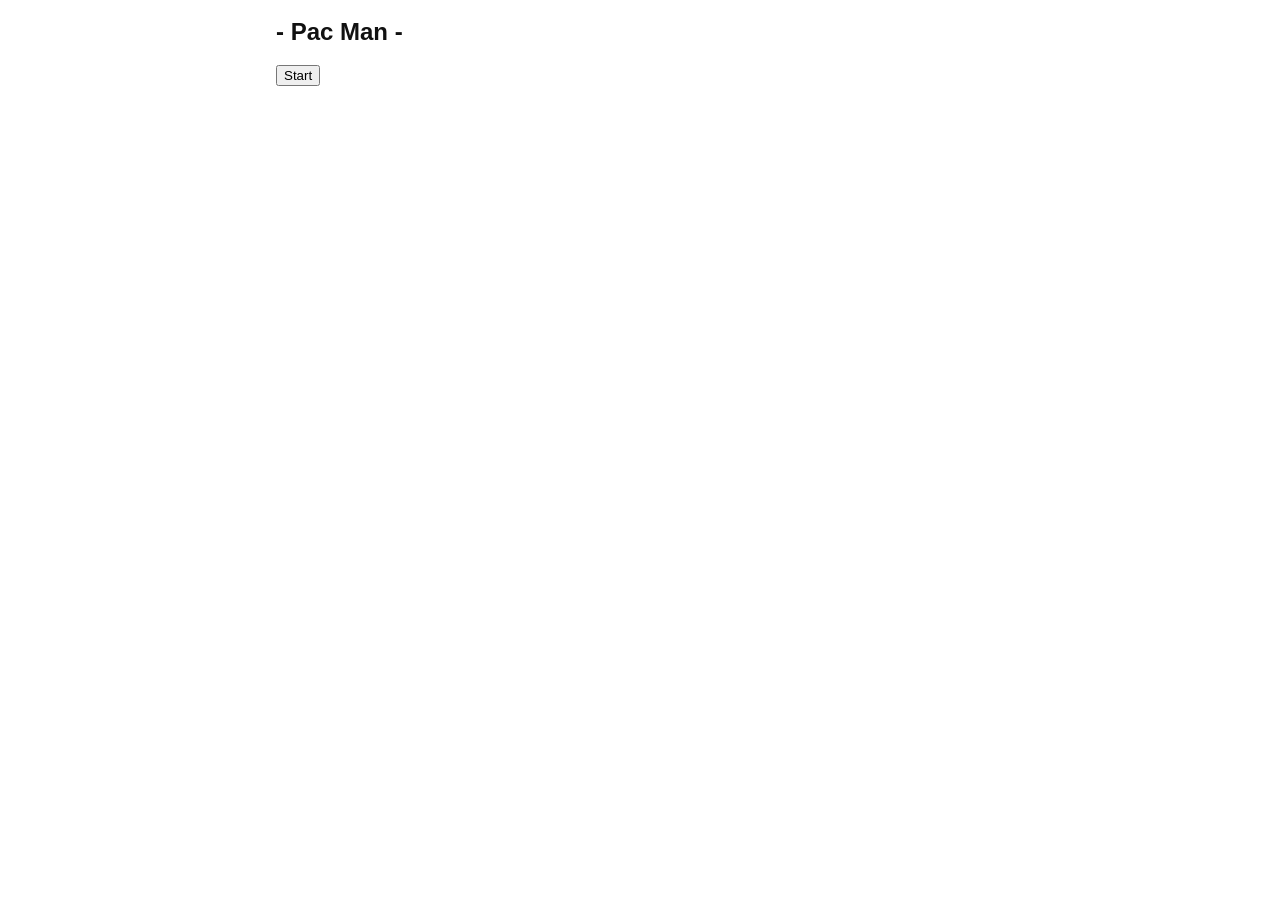
==== index.html @ 64d1a8a9 "Saving initial work" ====
<!DOCTYPE html>
<html lang="en">

<head>
  <meta charset="UTF-8">
  <meta name="viewport" content="width=device-width, initial-scale=1.0">
  <meta http-equiv="X-UA-Compatible" content="ie=edge">
  <link rel="stylesheet" type="text/css" href="style.css">
  <title>Pac Man</title>
</head>

<body>

  <main class="container"></main>

  <script src="ghost.js"></script>
  <script src="pacman.js"></script>
  <script src="game.js"></script>
  <script src="main.js"></script>
</body>

</html>
---- style.css ----
/* ---- reset ---- */

html {
  box-sizing: border-box;
}

*, *:before, *:after {
  box-sizing: inherit;
}

body {
  margin: 0;
  padding: 0;
}

/* ---- typography ---- */

body {
  color: #111;
  font-family: Helvetica, Arial, sans-serif;
  font-size: 16px;
  line-height: 147%;
}

h1 {}

h2 {}

h3 {}

p {
  margin: 0;
}

/* ---- layout ---- */

#site-header {
  padding: 30px 0;
  color: white;
  background: #111;
}

#site-footer {
  color: white;
  padding: 60px 0;
  background: #111;
}

#site-main {
  margin-bottom: 60px;
}

.container {
  margin: 0 20px;
}

.section {
  margin-bottom: 20px;
  padding-top: 20px;
}

@media (min-width: 768px) {
  .container {
    max-width: 728px;
    margin: 0 auto;
  }
}

/* ---- components ---- */

.button {
  width: 100%;
  background-color: blue;
  color: #fff;
  border: 1px solid #fff
}

.button-alt {
  color: blue;
  background-color: #fff;
}

/* ---- section ---- */

section.testimonials .button {
  margin-bottom: 10px;
}

.game-container {
  width: 100%;
  height: 100vh;
  border: 1px solid blue;
}
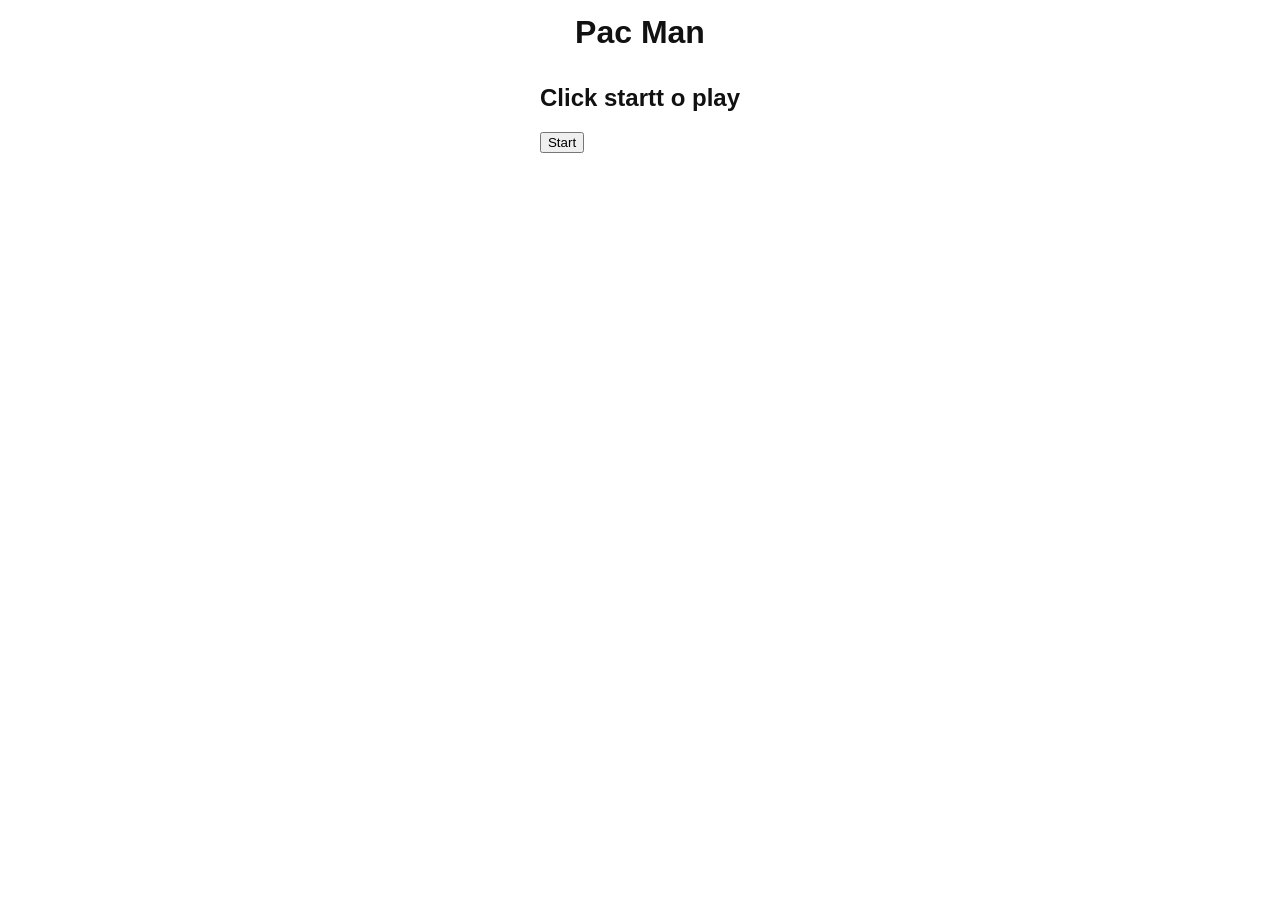
==== commit 83bd0f77: "Packman stays inside the play field." ====
--- a/index.html
+++ b/index.html
@@ -10,8 +10,12 @@
 </head>
 
 <body>
+  <header>
+    <h1>Pac Man</h1>
+  </header>
+  <main class="container">
 
-  <main class="container"></main>
+  </main>
 
   <script src="ghost.js"></script>
   <script src="pacman.js"></script>
--- a/style.css
+++ b/style.css
@@ -22,7 +22,9 @@
   line-height: 147%;
 }
 
-h1 {}
+h1 {
+  text-align: center;
+}
 
 h2 {}
 
@@ -50,10 +52,6 @@
   margin-bottom: 60px;
 }
 
-.container {
-  margin: 0 20px;
-}
-
 .section {
   margin-bottom: 20px;
   padding-top: 20px;
@@ -61,33 +59,58 @@
 
 @media (min-width: 768px) {
   .container {
-    max-width: 728px;
-    margin: 0 auto;
+    width: 100%;
+    display: flex;
+    justify-content: center;
+    align-items: center;
+  }
+  /* ---- components ---- */
+  .button {
+    width: 100%;
+    background-color: blue;
+    color: #fff;
+    border: 1px solid #fff
+  }
+  .button-alt {
+    color: blue;
+    background-color: #fff;
+  }
+  /* ---- section ---- */
+  section.testimonials .button {
+    margin-bottom: 10px;
+  }
+  .game-container {
+    width: 560px;
+    height: 400px;
+    border: 1px solid blue;
   }
 }
 
-/* ---- components ---- */
-
-.button {
-  width: 100%;
-  background-color: blue;
-  color: #fff;
-  border: 1px solid #fff
-}
-
-.button-alt {
-  color: blue;
-  background-color: #fff;
-}
-
-/* ---- section ---- */
-
-section.testimonials .button {
-  margin-bottom: 10px;
-}
-
-.game-container {
-  width: 100%;
-  height: 100vh;
-  border: 1px solid blue;
+@media (max-width: 768px) {
+  .container {
+    width: 100%;
+    display: flex;
+    justify-content: center;
+    align-items: center;
+  }
+  /* ---- components ---- */
+  .button {
+    width: 100%;
+    background-color: blue;
+    color: #fff;
+    border: 1px solid #fff
+  }
+  .button-alt {
+    color: blue;
+    background-color: #fff;
+  }
+  /* ---- section ---- */
+  section.testimonials .button {
+    margin-bottom: 10px;
+  }
+  .game-container {
+    width: 400px;
+    height: 320px;
+    border: 1px solid blue;
+  }
 }
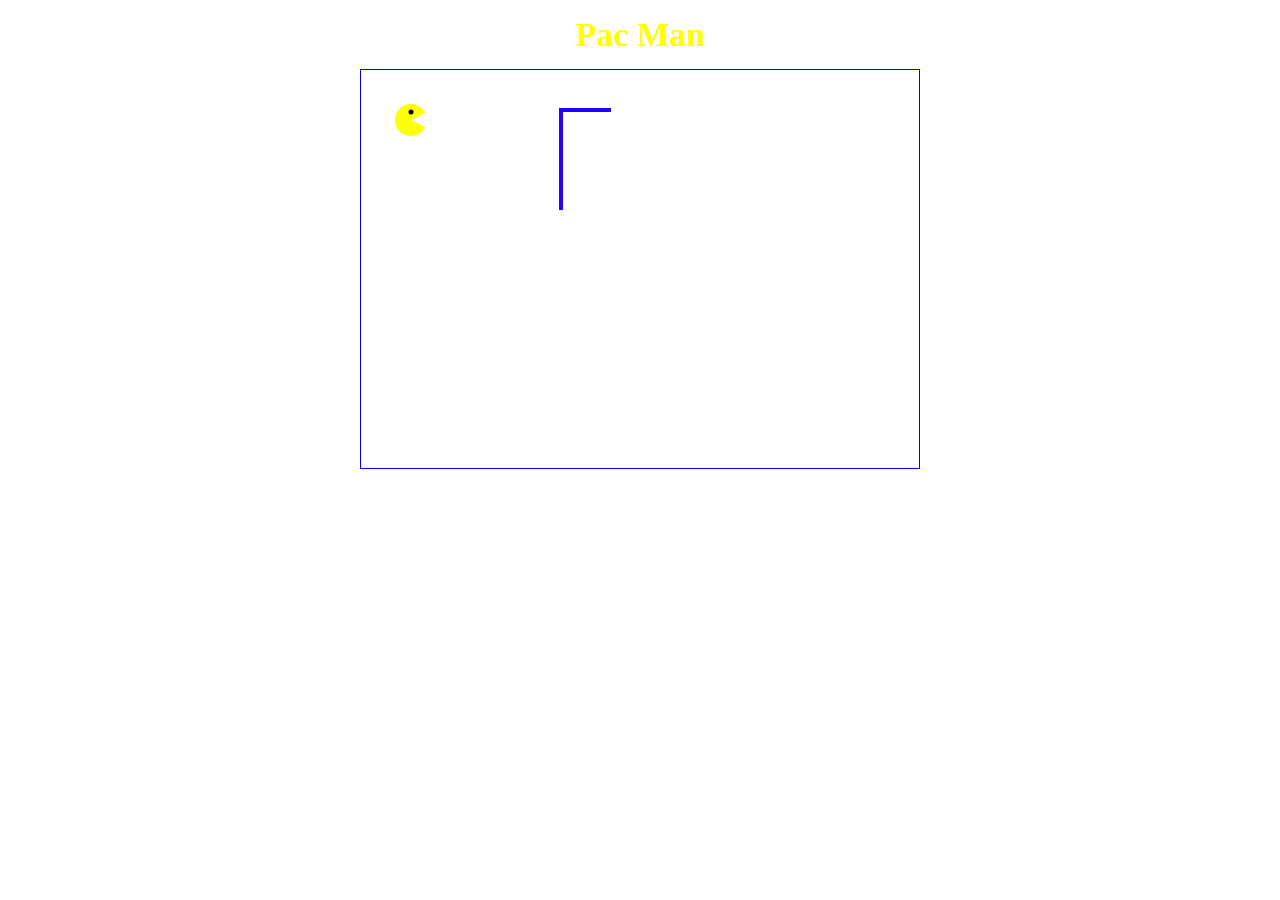
==== commit 5a6bbbf3: "Adding complicated border check by pixel color." ====
--- a/index.html
+++ b/index.html
@@ -19,6 +19,7 @@
 
   <script src="ghost.js"></script>
   <script src="pacman.js"></script>
+  <script src="level.js"></script>
   <script src="game.js"></script>
   <script src="main.js"></script>
 </body>
--- a/style.css
+++ b/style.css
@@ -1,3 +1,8 @@
+@font-face {
+  font-family: "Pac Font";
+  src: url("fonts/PAC-FONT.TTF");
+}
+
 /* ---- reset ---- */
 
 html {
@@ -11,19 +16,24 @@
 body {
   margin: 0;
   padding: 0;
+  /* background-color: #000000; */
 }
 
 /* ---- typography ---- */
 
 body {
   color: #111;
-  font-family: Helvetica, Arial, sans-serif;
+  font-family: 'Courier New', Courier, monospace;
   font-size: 16px;
   line-height: 147%;
 }
 
 h1 {
+  /*font-family: "Pac Font", Impact;*/
+  font-family: Impact;
   text-align: center;
+  color: Yellow;
+  font-size: 34px;
 }
 
 h2 {}
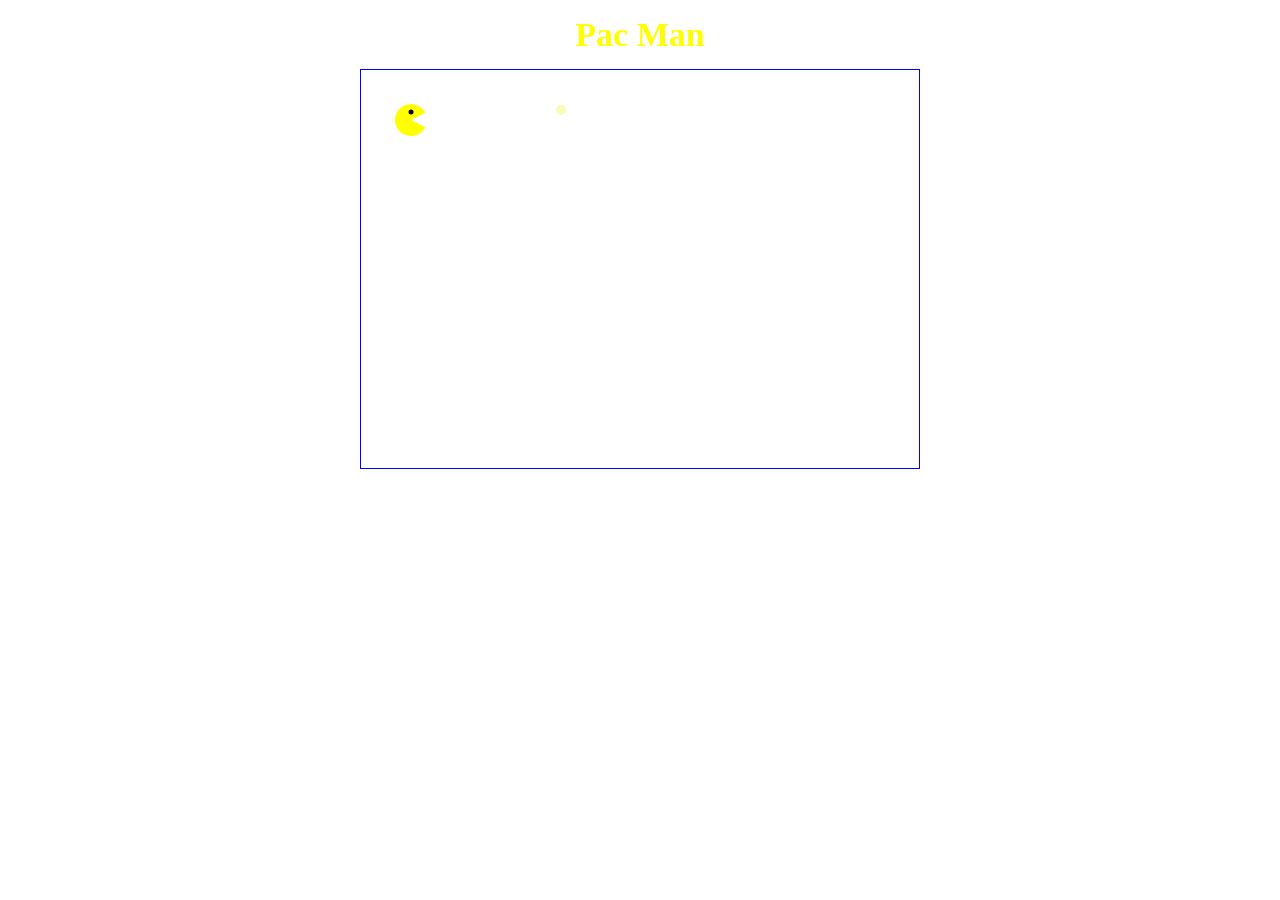
==== commit 25dd6b99: "Improved checkBorderByColor and drawing a candy to play field." ====
--- a/index.html
+++ b/index.html
@@ -18,6 +18,7 @@
   </main>
 
   <script src="ghost.js"></script>
+  <script src="candy.js"></script>
   <script src="pacman.js"></script>
   <script src="level.js"></script>
   <script src="game.js"></script>
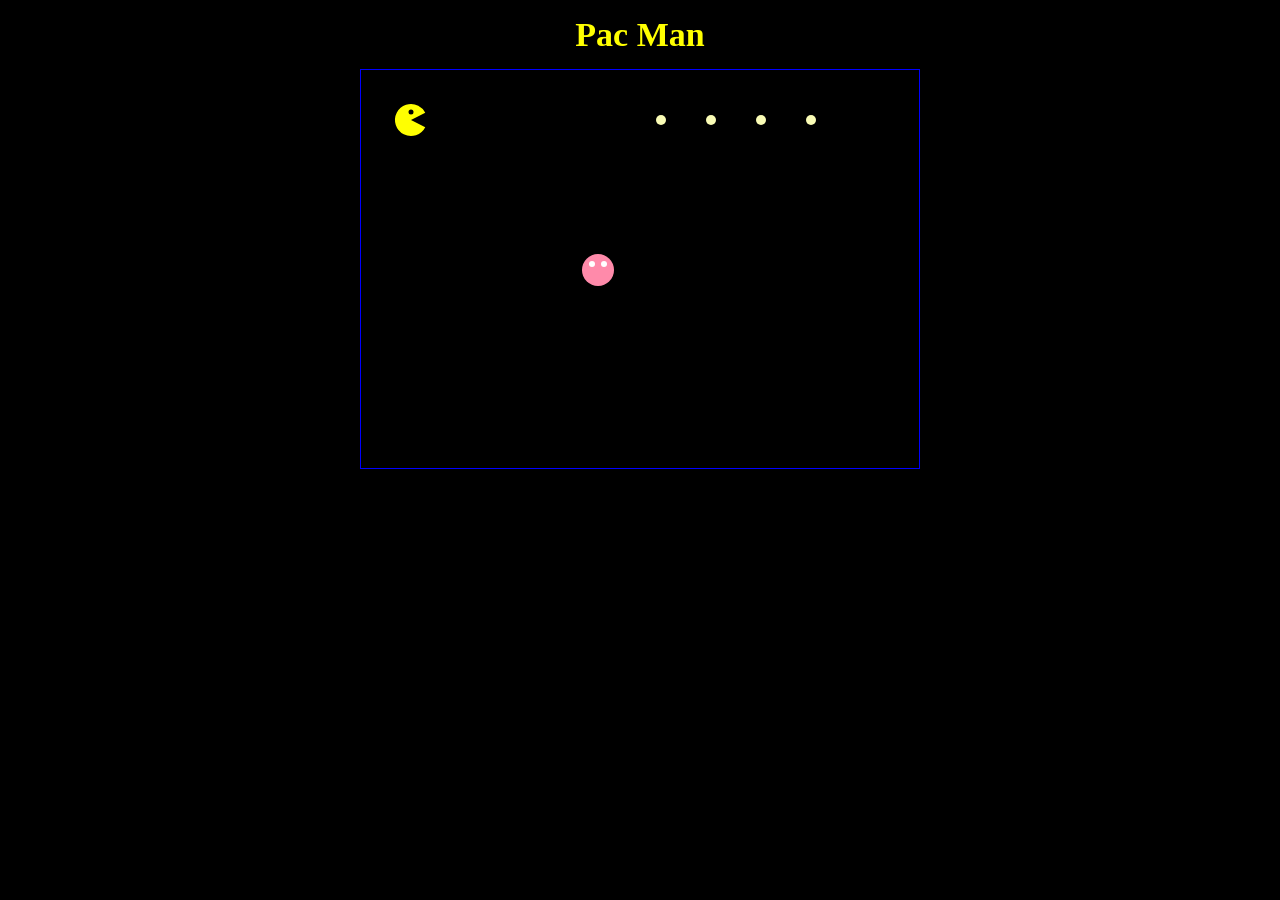
==== commit b84f8a0e: "Collision ghost Pac Man almost working" ====
--- a/index.html
+++ b/index.html
@@ -16,7 +16,7 @@
   <main class="container">
 
   </main>
-
+  <div id="lives"></div>
   <script src="ghost.js"></script>
   <script src="candy.js"></script>
   <script src="pacman.js"></script>
--- a/style.css
+++ b/style.css
@@ -16,7 +16,7 @@
 body {
   margin: 0;
   padding: 0;
-  /* background-color: #000000; */
+  background-color: #000000;
 }
 
 /* ---- typography ---- */
@@ -123,4 +123,7 @@
     height: 320px;
     border: 1px solid blue;
   }
+  #lives {
+    color: #ffffff;
+  }
 }
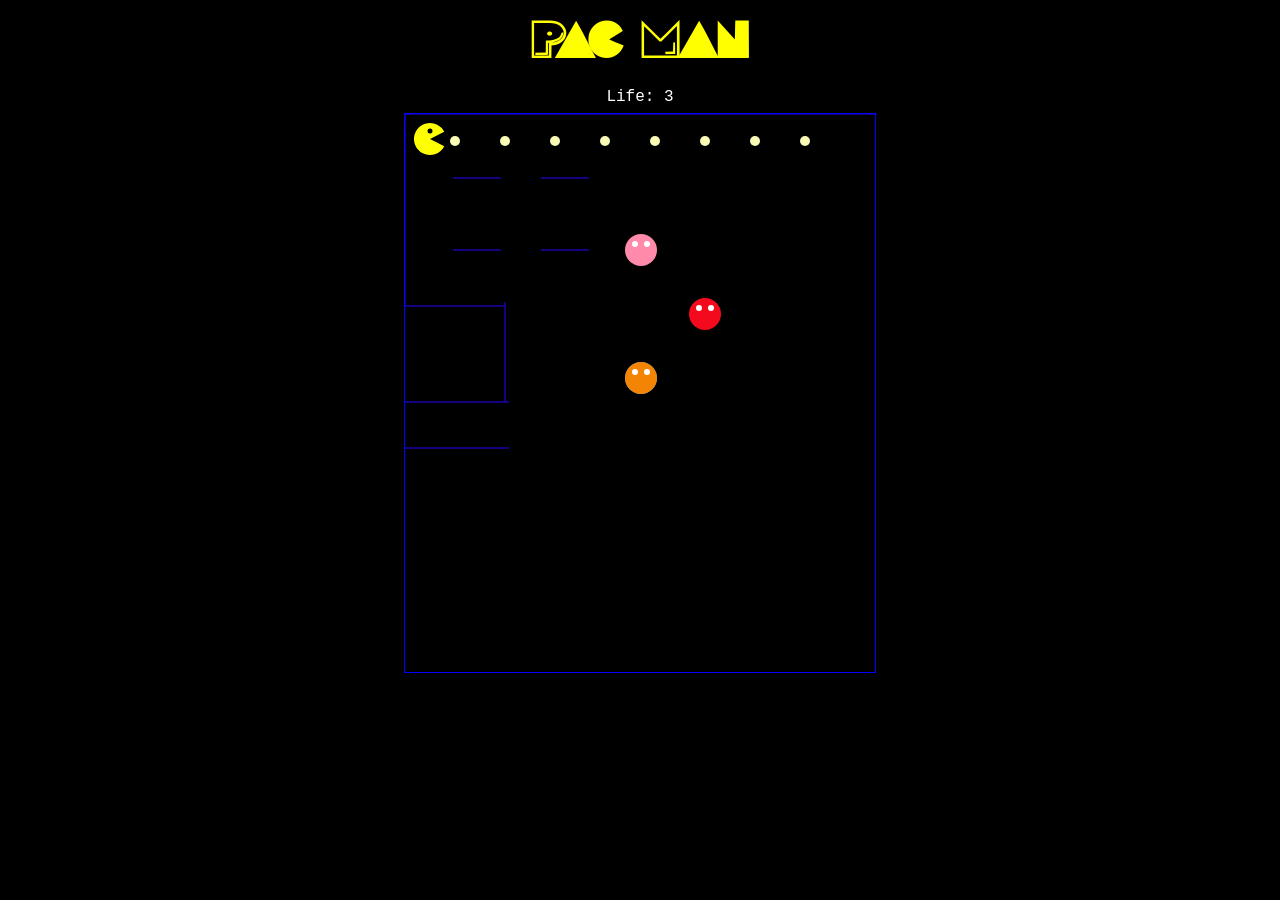
==== commit d8d98920: "Added lives and pac man wins ore looses to dom" ====
--- a/index.html
+++ b/index.html
@@ -16,7 +16,7 @@
   <main class="container">
 
   </main>
-  <div id="lives"></div>
+
   <script src="ghost.js"></script>
   <script src="candy.js"></script>
   <script src="pacman.js"></script>
--- a/style.css
+++ b/style.css
@@ -19,6 +19,10 @@
   background-color: #000000;
 }
 
+div {
+  display: block;
+}
+
 /* ---- typography ---- */
 
 body {
@@ -29,14 +33,20 @@
 }
 
 h1 {
-  /*font-family: "Pac Font", Impact;*/
-  font-family: Impact;
+  font-family: "Pac Font", Impact;
   text-align: center;
   color: Yellow;
-  font-size: 34px;
+  font-size: 36px;
+  padding: 5px;
 }
 
-h2 {}
+h2 {
+  font-family: 'Courier New', Courier, monospace;
+  text-align: center;
+  color: Yellow;
+  font-size: 30px;
+  padding: 5px;
+}
 
 h3 {}
 
@@ -67,19 +77,103 @@
   padding-top: 20px;
 }
 
+#pacman-won {
+  color: #ffffff;
+  padding: 4px 0 4px 0;
+}
+
 @media (min-width: 768px) {
   .container {
     width: 100%;
     display: flex;
+    flex-direction: column;
     justify-content: center;
     align-items: center;
   }
   /* ---- components ---- */
-  .button {
+  /* .button {
     width: 100%;
     background-color: blue;
     color: #fff;
     border: 1px solid #fff
+  } */
+  .button, .restart-button {
+    margin: 5px 0 5px 0;
+    -moz-box-shadow: 0px 1px 0px 0px #fff6af;
+    -webkit-box-shadow: 0px 1px 0px 0px #fff6af;
+    box-shadow: 0px 1px 0px 0px #fff6af;
+    background-color: #ffec64;
+    border: 1px solid #ffaa22;
+    cursor: pointer;
+    color: #333333;
+    font-family: Courier New;
+    font-size: 15px;
+    font-weight: bold;
+    padding: 8px 20px;
+    text-decoration: none;
+    text-shadow: 0px 1px 0px #ffee66;
+  }
+  .button:hover {
+    background-color: #ffab23;
+  }
+  .button:active {
+    border: 1px solid #ffaa22;
+  }
+  /* .button-alt {
+    color: blue;
+    background-color: #fff;
+  } */
+  /* ---- section ---- */
+  section.testimonials .button {
+    margin-bottom: 10px;
+  }
+  .game-container {
+    width: 472px;
+    height: 560px;
+    border: 1px solid blue;
+  }
+  #lives {
+    color: #ffffff;
+    padding: 4px 0 4px 0;
+  }
+}
+
+@media (max-width: 768px) {
+  .container {
+    width: 100%;
+    display: flex;
+    flex-direction: column;
+    justify-content: center;
+    align-items: center;
+  }
+  /* ---- components ---- */
+  /* .button {
+    width: 100%;
+    background-color: blue;
+    color: #fff;
+    border: 1px solid #fff
+  } */
+  .button .restart-button {
+    -moz-box-shadow: 0px 1px 0px 0px #fff6af;
+    -webkit-box-shadow: 0px 1px 0px 0px #fff6af;
+    box-shadow: 0px 1px 0px 0px #fff6af;
+    background-color: #ffec64;
+    border: 1px solid #ffaa22;
+    display: inline-block;
+    cursor: pointer;
+    color: #333333;
+    font-family: Courier New;
+    font-size: 15px;
+    font-weight: bold;
+    padding: 10px 24px;
+    text-decoration: none;
+    text-shadow: 0px 1px 0px #ffee66;
+  }
+  .button:hover {
+    background-color: #ffab23;
+  }
+  .button:active {
+    border: 1px solid #ffaa22;
   }
   .button-alt {
     color: blue;
@@ -90,40 +184,12 @@
     margin-bottom: 10px;
   }
   .game-container {
-    width: 560px;
-    height: 400px;
-    border: 1px solid blue;
-  }
-}
-
-@media (max-width: 768px) {
-  .container {
-    width: 100%;
-    display: flex;
-    justify-content: center;
-    align-items: center;
-  }
-  /* ---- components ---- */
-  .button {
-    width: 100%;
-    background-color: blue;
-    color: #fff;
-    border: 1px solid #fff
-  }
-  .button-alt {
-    color: blue;
-    background-color: #fff;
-  }
-  /* ---- section ---- */
-  section.testimonials .button {
-    margin-bottom: 10px;
-  }
-  .game-container {
-    width: 400px;
+    width: 472px;
     height: 320px;
-    border: 1px solid blue;
+    /* border: 1px solid blue; */
   }
   #lives {
     color: #ffffff;
+    padding: 4px 0 4px 0;
   }
 }
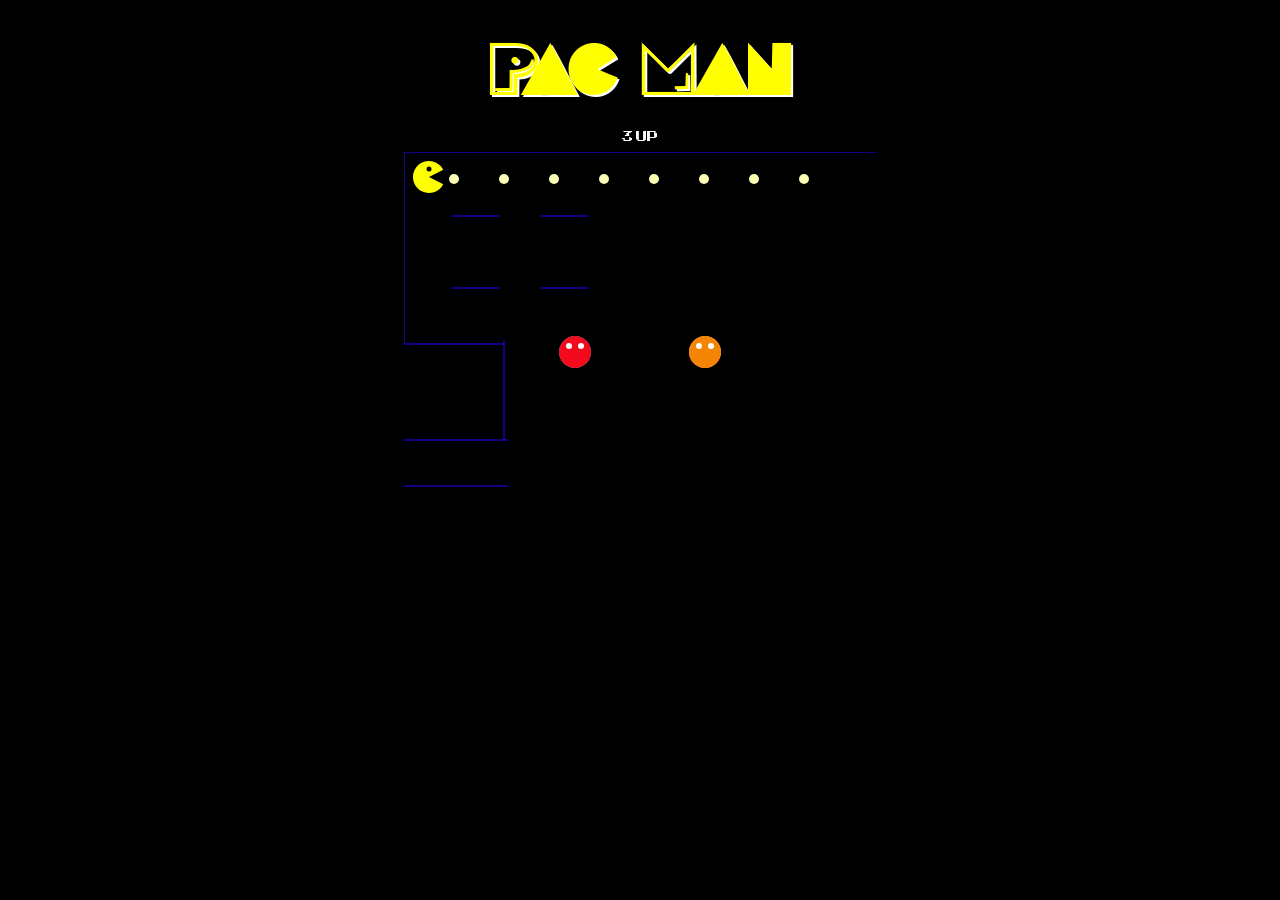
==== commit d569153b: "Started adding sounds, edit css  and drawing walls" ====
--- a/index.html
+++ b/index.html
@@ -11,7 +11,9 @@
 
 <body>
   <header>
-    <h1>Pac Man</h1>
+    <div class="titleSign">
+      <h1>Pac Man</h1>
+    </div>
   </header>
   <main class="container">
 
--- a/style.css
+++ b/style.css
@@ -1,6 +1,11 @@
 @font-face {
   font-family: "Pac Font";
   src: url("fonts/PAC-FONT.TTF");
+}
+
+@font-face {
+  font-family: "Arcade Classic";
+  src: url("fonts/ARCADECLASSIC.TTF");
 }
 
 /* ---- reset ---- */
@@ -21,6 +26,22 @@
 
 div {
   display: block;
+}
+
+header {
+  margin-top: 20px;
+  display: flex;
+  justify-content: center;
+  align-items: center;
+  /* align-content: center; */
+}
+
+section {
+  display: flex;
+  flex-direction: column;
+  justify-content: center;
+  align-items: center;
+  align-content: center;
 }
 
 /* ---- typography ---- */
@@ -36,18 +57,26 @@
   font-family: "Pac Font", Impact;
   text-align: center;
   color: Yellow;
-  font-size: 36px;
+  font-size: 50px;
   padding: 5px;
+  text-shadow: 2px 2px #ffffff;
 }
 
 h2 {
-  font-family: 'Courier New', Courier, monospace;
+  font-family: 'Arcade Classic', 'Courier New', Courier;
   text-align: center;
   color: Yellow;
   font-size: 30px;
   padding: 5px;
 }
 
+.titleSign {
+  /* width: 350px;
+  background-color: #f67622;
+  border: 1px solid #f80126;
+  border-radius: 20px; */
+}
+
 h3 {}
 
 p {
@@ -57,6 +86,7 @@
 /* ---- layout ---- */
 
 #site-header {
+  font-family: 'Arcade Classic', 'Courier New', Courier;
   padding: 30px 0;
   color: white;
   background: #111;
@@ -78,7 +108,9 @@
 }
 
 #pacman-won {
+  font-family: 'Arcade Classic', 'Courier New', Courier;
   color: #ffffff;
+  font-size: 24px;
   padding: 4px 0 4px 0;
 }
 
@@ -89,6 +121,7 @@
     flex-direction: column;
     justify-content: center;
     align-items: center;
+    align-content: center;
   }
   /* ---- components ---- */
   /* .button {
@@ -105,18 +138,17 @@
     background-color: #ffec64;
     border: 1px solid #ffaa22;
     cursor: pointer;
-    color: #333333;
-    font-family: Courier New;
+    color: #000000;
+    font-family: 'Arcade Classic', 'Courier New', Courier;
     font-size: 15px;
-    font-weight: bold;
+    font-weight: 500;
     padding: 8px 20px;
     text-decoration: none;
-    text-shadow: 0px 1px 0px #ffee66;
-  }
-  .button:hover {
+  }
+  .button, .restart-button:hover {
     background-color: #ffab23;
   }
-  .button:active {
+  .button, .restart-button:active {
     border: 1px solid #ffaa22;
   }
   /* .button-alt {
@@ -130,10 +162,12 @@
   .game-container {
     width: 472px;
     height: 560px;
-    border: 1px solid blue;
+    /* border: 1px solid blue; */
   }
   #lives {
+    font-family: 'Arcade Classic', 'Courier New', Courier;
     color: #ffffff;
+    font-size: 20px;
     padding: 4px 0 4px 0;
   }
 }
@@ -145,6 +179,7 @@
     flex-direction: column;
     justify-content: center;
     align-items: center;
+    align-content: center;
   }
   /* ---- components ---- */
   /* .button {
@@ -153,26 +188,25 @@
     color: #fff;
     border: 1px solid #fff
   } */
-  .button .restart-button {
+  .button, .start-button, .restart-button {
+    margin: 5px 0 5px 0;
     -moz-box-shadow: 0px 1px 0px 0px #fff6af;
     -webkit-box-shadow: 0px 1px 0px 0px #fff6af;
     box-shadow: 0px 1px 0px 0px #fff6af;
     background-color: #ffec64;
     border: 1px solid #ffaa22;
-    display: inline-block;
     cursor: pointer;
-    color: #333333;
-    font-family: Courier New;
+    color: #000000;
+    font-family: 'Courier New', Courier, monospace;
     font-size: 15px;
-    font-weight: bold;
-    padding: 10px 24px;
+    font-weight: 500;
+    padding: 8px 20px;
     text-decoration: none;
-    text-shadow: 0px 1px 0px #ffee66;
-  }
-  .button:hover {
+  }
+  .button, .start-button, .restart-button:hover {
     background-color: #ffab23;
   }
-  .button:active {
+  .button, .start-button, .restart-button:active {
     border: 1px solid #ffaa22;
   }
   .button-alt {
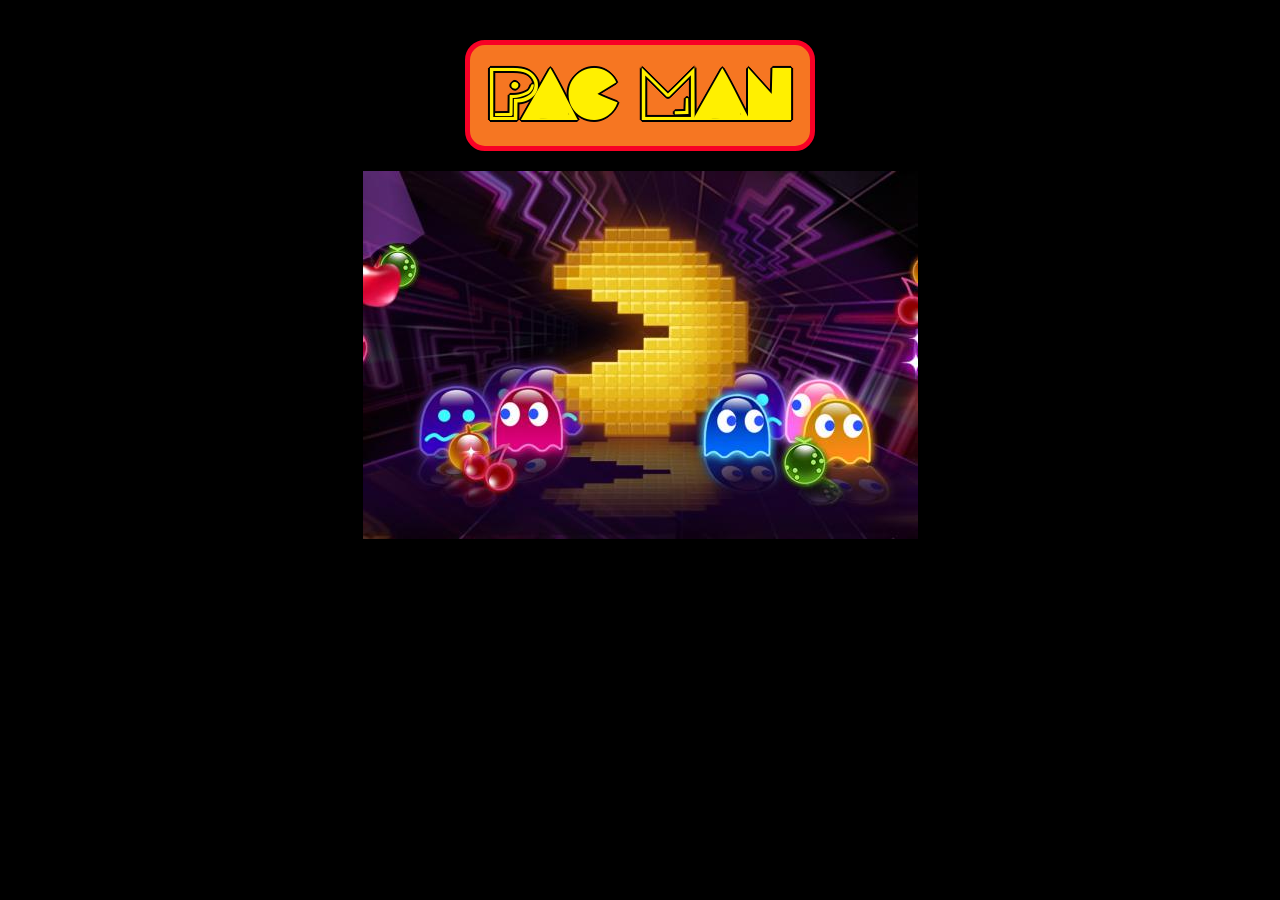
==== commit c142558e: "Remove easter eg and some code cleaning, update readme" ====
--- a/index.html
+++ b/index.html
@@ -19,12 +19,12 @@
 
   </main>
 
-  <script src="ghost.js"></script>
-  <script src="candy.js"></script>
-  <script src="pacman.js"></script>
-  <script src="level.js"></script>
-  <script src="game.js"></script>
-  <script src="main.js"></script>
+  <script src="js/ghost.js"></script>
+  <script src="js/candy.js"></script>
+  <script src="js/pacman.js"></script>
+  <script src="js/level.js"></script>
+  <script src="js/game.js"></script>
+  <script src="js/main.js"></script>
 </body>
 
 </html>
--- a/style.css
+++ b/style.css
@@ -17,16 +17,50 @@
 *, *:before, *:after {
   box-sizing: inherit;
 }
+
+div {
+  display: block;
+}
+
+/* ---- typography ---- */
 
 body {
   margin: 0;
   padding: 0;
   background-color: #000000;
-}
-
-div {
-  display: block;
-}
+  font-family: 'Courier New', Courier, monospace;
+  font-size: 16px;
+  line-height: 147%;
+}
+
+h1 {
+  font-family: "Pac Font", Impact;
+  text-align: center;
+  color: #fff000;
+  font-size: 50px;
+  padding: 5px;
+  /* margin: 10px 0 10px 0; */
+  /* text-shadow: 2px 2px #ffffff; */
+  text-shadow: 2px 0 0 #000, -2px 0 0 #000, 0 2px 0 #000, 0 -2px 0 #000, 1px 1px #000, -1px -1px 0 #000, 1px -1px 0 #000, -1px 1px 0 #000;
+}
+
+h2 {
+  font-family: 'Arcade Classic', 'Courier New', Courier;
+  text-align: center;
+  color: #fff000;
+  font-weight: 200;
+  font-size: 28px;
+  padding: 5px;
+  border: 1px solid #000000;
+}
+
+h3 {}
+
+p {
+  margin: 0;
+}
+
+/* ---- layout ---- */
 
 header {
   margin-top: 20px;
@@ -44,52 +78,50 @@
   align-content: center;
 }
 
-/* ---- typography ---- */
-
-body {
-  color: #111;
-  font-family: 'Courier New', Courier, monospace;
-  font-size: 16px;
-  line-height: 147%;
-}
-
-h1 {
-  font-family: "Pac Font", Impact;
-  text-align: center;
-  color: Yellow;
-  font-size: 50px;
-  padding: 5px;
-  text-shadow: 2px 2px #ffffff;
-}
-
-h2 {
-  font-family: 'Arcade Classic', 'Courier New', Courier;
-  text-align: center;
-  color: Yellow;
-  font-size: 30px;
-  padding: 5px;
-}
+/* ---- CLASSES ---- */
 
 .titleSign {
-  /* width: 350px;
+  width: 350px;
   background-color: #f67622;
-  border: 1px solid #f80126;
-  border-radius: 20px; */
-}
-
-h3 {}
-
-p {
-  margin: 0;
-}
-
-/* ---- layout ---- */
+  border: 5px solid #f80126;
+  border-radius: 20px;
+  margin: 20px 0 20px 0;
+}
+
+.section {
+  margin-bottom: 20px;
+  padding-top: 20px;
+}
+
+.gameBorder {
+  width: 250px;
+  border: 7px double blue;
+  border-radius: 15px;
+  padding: 20px;
+}
+
+/* ---- ID's ---- */
 
 #site-header {
   font-family: 'Arcade Classic', 'Courier New', Courier;
   padding: 30px 0;
   color: white;
   background: #111;
+}
+
+#lives {
+  font-family: 'Arcade Classic', 'Courier New', Courier;
+  color: #ffffff;
+  font-size: 20px;
+  padding: 10px 0 8px 0;
+}
+
+#pacman-won {
+  font-family: 'Arcade Classic', 'Courier New', Courier;
+  color: #ffffff;
+  font-size: 22px;
+  font-weight: 200;
+  padding: 4px 0 4px 0;
 }
 
 #site-footer {
@@ -102,16 +134,36 @@
   margin-bottom: 60px;
 }
 
-.section {
-  margin-bottom: 20px;
-  padding-top: 20px;
-}
-
-#pacman-won {
-  font-family: 'Arcade Classic', 'Courier New', Courier;
-  color: #ffffff;
-  font-size: 24px;
-  padding: 4px 0 4px 0;
+#easter-egg {
+  margin: 25px 0 25px 0;
+  width: 100px;
+  height: 128px;
+}
+
+/* ---- components ---- */
+
+.button, .start-button, .restart-button {
+  margin: 25px 0 25px 0;
+  -moz-box-shadow: 0px 1px 0px 0px #fff6af;
+  -webkit-box-shadow: 0px 1px 0px 0px #fff6af;
+  box-shadow: 0px 1px 0px 0px #fff6af;
+  background-color: #ffec64;
+  border: 1px solid #ffaa22;
+  cursor: pointer;
+  color: #000000;
+  font-family: 'Arcade Classic', 'Courier New', Courier;
+  font-size: 15px;
+  font-weight: 300;
+  padding: 8px 20px;
+  text-decoration: none;
+}
+
+.button:hover, .start-button:hover, .restart-button:hover {
+  background-color: #ffab23;
+}
+
+.button:active, .start-button:active, .restart-button:active {
+  border: 1px solid #ffaa22;
 }
 
 @media (min-width: 768px) {
@@ -123,52 +175,14 @@
     align-items: center;
     align-content: center;
   }
-  /* ---- components ---- */
-  /* .button {
-    width: 100%;
-    background-color: blue;
-    color: #fff;
-    border: 1px solid #fff
+  /* ---- section ---- */
+  /* section.testimonials .button {
+    margin-bottom: 10px;
   } */
-  .button, .restart-button {
-    margin: 5px 0 5px 0;
-    -moz-box-shadow: 0px 1px 0px 0px #fff6af;
-    -webkit-box-shadow: 0px 1px 0px 0px #fff6af;
-    box-shadow: 0px 1px 0px 0px #fff6af;
-    background-color: #ffec64;
-    border: 1px solid #ffaa22;
-    cursor: pointer;
-    color: #000000;
-    font-family: 'Arcade Classic', 'Courier New', Courier;
-    font-size: 15px;
-    font-weight: 500;
-    padding: 8px 20px;
-    text-decoration: none;
-  }
-  .button, .restart-button:hover {
-    background-color: #ffab23;
-  }
-  .button, .restart-button:active {
-    border: 1px solid #ffaa22;
-  }
-  /* .button-alt {
-    color: blue;
-    background-color: #fff;
-  } */
-  /* ---- section ---- */
-  section.testimonials .button {
-    margin-bottom: 10px;
-  }
   .game-container {
-    width: 472px;
+    width: 476px;
     height: 560px;
     /* border: 1px solid blue; */
-  }
-  #lives {
-    font-family: 'Arcade Classic', 'Courier New', Courier;
-    color: #ffffff;
-    font-size: 20px;
-    padding: 4px 0 4px 0;
   }
 }
 
@@ -181,49 +195,9 @@
     align-items: center;
     align-content: center;
   }
-  /* ---- components ---- */
-  /* .button {
-    width: 100%;
-    background-color: blue;
-    color: #fff;
-    border: 1px solid #fff
-  } */
-  .button, .start-button, .restart-button {
-    margin: 5px 0 5px 0;
-    -moz-box-shadow: 0px 1px 0px 0px #fff6af;
-    -webkit-box-shadow: 0px 1px 0px 0px #fff6af;
-    box-shadow: 0px 1px 0px 0px #fff6af;
-    background-color: #ffec64;
-    border: 1px solid #ffaa22;
-    cursor: pointer;
-    color: #000000;
-    font-family: 'Courier New', Courier, monospace;
-    font-size: 15px;
-    font-weight: 500;
-    padding: 8px 20px;
-    text-decoration: none;
-  }
-  .button, .start-button, .restart-button:hover {
-    background-color: #ffab23;
-  }
-  .button, .start-button, .restart-button:active {
-    border: 1px solid #ffaa22;
-  }
-  .button-alt {
-    color: blue;
-    background-color: #fff;
-  }
-  /* ---- section ---- */
-  section.testimonials .button {
-    margin-bottom: 10px;
-  }
   .game-container {
-    width: 472px;
+    width: 476px;
     height: 320px;
     /* border: 1px solid blue; */
   }
-  #lives {
-    color: #ffffff;
-    padding: 4px 0 4px 0;
-  }
 }
